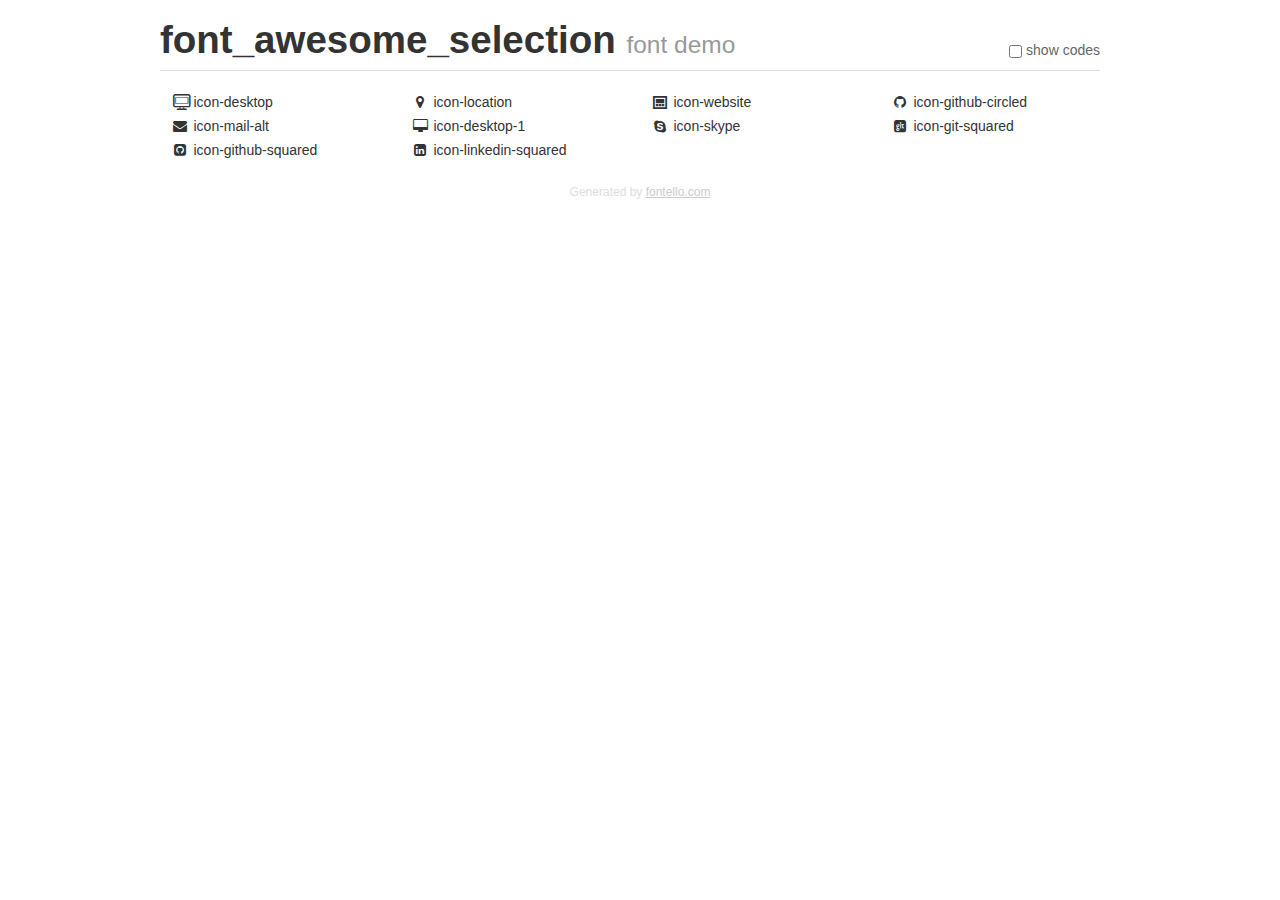
==== fonts/font_awesome_selection/demo.html @ 909dfe30 "filled the contacts section" ====
<!DOCTYPE html>
<html>
  <head><!--[if lt IE 9]><script language="javascript" type="text/javascript" src="//html5shim.googlecode.com/svn/trunk/html5.js"></script><![endif]-->
    <meta charset="UTF-8"><style>/*
 * Bootstrap v2.2.1
 *
 * Copyright 2012 Twitter, Inc
 * Licensed under the Apache License v2.0
 * http://www.apache.org/licenses/LICENSE-2.0
 *
 * Designed and built with all the love in the world @twitter by @mdo and @fat.
 */
.clearfix {
  *zoom: 1;
}
.clearfix:before,
.clearfix:after {
  display: table;
  content: "";
  line-height: 0;
}
.clearfix:after {
  clear: both;
}
html {
  font-size: 100%;
  -webkit-text-size-adjust: 100%;
  -ms-text-size-adjust: 100%;
}
a:focus {
  outline: thin dotted #333;
  outline: 5px auto -webkit-focus-ring-color;
  outline-offset: -2px;
}
a:hover,
a:active {
  outline: 0;
}
button,
input,
select,
textarea {
  margin: 0;
  font-size: 100%;
  vertical-align: middle;
}
button,
input {
  *overflow: visible;
  line-height: normal;
}
button::-moz-focus-inner,
input::-moz-focus-inner {
  padding: 0;
  border: 0;
}
body {
  margin: 0;
  font-family: "Helvetica Neue", Helvetica, Arial, sans-serif;
  font-size: 14px;
  line-height: 20px;
  color: #333;
  background-color: #fff;
}
a {
  color: #08c;
  text-decoration: none;
}
a:hover {
  color: #005580;
  text-decoration: underline;
}
.row {
  margin-left: -20px;
  *zoom: 1;
}
.row:before,
.row:after {
  display: table;
  content: "";
  line-height: 0;
}
.row:after {
  clear: both;
}
[class*="span"] {
  float: left;
  min-height: 1px;
  margin-left: 20px;
}
.container,
.navbar-static-top .container,
.navbar-fixed-top .container,
.navbar-fixed-bottom .container {
  width: 940px;
}
.span12 {
  width: 940px;
}
.span11 {
  width: 860px;
}
.span10 {
  width: 780px;
}
.span9 {
  width: 700px;
}
.span8 {
  width: 620px;
}
.span7 {
  width: 540px;
}
.span6 {
  width: 460px;
}
.span5 {
  width: 380px;
}
.span4 {
  width: 300px;
}
.span3 {
  width: 220px;
}
.span2 {
  width: 140px;
}
.span1 {
  width: 60px;
}
[class*="span"].pull-right,
.row-fluid [class*="span"].pull-right {
  float: right;
}
.container {
  margin-right: auto;
  margin-left: auto;
  *zoom: 1;
}
.container:before,
.container:after {
  display: table;
  content: "";
  line-height: 0;
}
.container:after {
  clear: both;
}
p {
  margin: 0 0 10px;
}
.lead {
  margin-bottom: 20px;
  font-size: 21px;
  font-weight: 200;
  line-height: 30px;
}
small {
  font-size: 85%;
}
h1 {
  margin: 10px 0;
  font-family: inherit;
  font-weight: bold;
  line-height: 20px;
  color: inherit;
  text-rendering: optimizelegibility;
}
h1 small {
  font-weight: normal;
  line-height: 1;
  color: #999;
}
h1 {
  line-height: 40px;
}
h1 {
  font-size: 38.5px;
}
h1 small {
  font-size: 24.5px;
}
body {
  margin-top: 90px;
}
.header {
  position: fixed;
  top: 0;
  left: 50%;
  margin-left: -480px;
  background-color: #fff;
  border-bottom: 1px solid #ddd;
  padding-top: 10px;
  z-index: 10;
}
.footer {
  color: #ddd;
  font-size: 12px;
  text-align: center;
  margin-top: 20px;
}
.footer a {
  color: #ccc;
  text-decoration: underline;
}
.the-icons {
  font-size: 14px;
  line-height: 24px;
}
.switch {
  position: absolute;
  right: 0;
  bottom: 10px;
  color: #666;
}
.switch input {
  margin-right: 0.3em;
}
.codesOn .i-name {
  display: none;
}
.codesOn .i-code {
  display: inline;
}
.i-code {
  display: none;
}
@font-face {
      font-family: 'font_awesome_selection';
      src: url('./font/font_awesome_selection.eot?72471052');
      src: url('./font/font_awesome_selection.eot?72471052#iefix') format('embedded-opentype'),
           url('./font/font_awesome_selection.woff?72471052') format('woff'),
           url('./font/font_awesome_selection.ttf?72471052') format('truetype'),
           url('./font/font_awesome_selection.svg?72471052#font_awesome_selection') format('svg');
      font-weight: normal;
      font-style: normal;
    }
     
     
    .demo-icon
    {
      font-family: "font_awesome_selection";
      font-style: normal;
      font-weight: normal;
      speak: never;
     
      display: inline-block;
      text-decoration: inherit;
      width: 1em;
      margin-right: .2em;
      text-align: center;
      /* opacity: .8; */
     
      /* For safety - reset parent styles, that can break glyph codes*/
      font-variant: normal;
      text-transform: none;
     
      /* fix buttons height, for twitter bootstrap */
      line-height: 1em;
     
      /* Animation center compensation - margins should be symmetric */
      /* remove if not needed */
      margin-left: .2em;
     
      /* You can be more comfortable with increased icons size */
      /* font-size: 120%; */
     
      /* Font smoothing. That was taken from TWBS */
      -webkit-font-smoothing: antialiased;
      -moz-osx-font-smoothing: grayscale;
     
      /* Uncomment for 3D effect */
      /* text-shadow: 1px 1px 1px rgba(127, 127, 127, 0.3); */
    }
     </style>
    <link rel="stylesheet" href="css/animation.css"><!--[if IE 7]><link rel="stylesheet" href="css/" + font.fontname + "-ie7.css"><![endif]-->
    <script>
      function toggleCodes(on) {
        var obj = document.getElementById('icons');
      
        if (on) {
          obj.className += ' codesOn';
        } else {
          obj.className = obj.className.replace(' codesOn', '');
        }
      }
      
    </script>
  </head>
  <body>
    <div class="container header">
      <h1>font_awesome_selection <small>font demo</small></h1>
      <label class="switch">
        <input type="checkbox" onclick="toggleCodes(this.checked)">show codes
      </label>
    </div>
    <div class="container" id="icons">
      <div class="row">
        <div class="the-icons span3" title="Code: 0xe800"><i class="demo-icon icon-desktop">&#xe800;</i> <span class="i-name">icon-desktop</span><span class="i-code">0xe800</span></div>
        <div class="the-icons span3" title="Code: 0xe801"><i class="demo-icon icon-location">&#xe801;</i> <span class="i-name">icon-location</span><span class="i-code">0xe801</span></div>
        <div class="the-icons span3" title="Code: 0xe802"><i class="demo-icon icon-website">&#xe802;</i> <span class="i-name">icon-website</span><span class="i-code">0xe802</span></div>
        <div class="the-icons span3" title="Code: 0xf09b"><i class="demo-icon icon-github-circled">&#xf09b;</i> <span class="i-name">icon-github-circled</span><span class="i-code">0xf09b</span></div>
      </div>
      <div class="row">
        <div class="the-icons span3" title="Code: 0xf0e0"><i class="demo-icon icon-mail-alt">&#xf0e0;</i> <span class="i-name">icon-mail-alt</span><span class="i-code">0xf0e0</span></div>
        <div class="the-icons span3" title="Code: 0xf108"><i class="demo-icon icon-desktop-1">&#xf108;</i> <span class="i-name">icon-desktop-1</span><span class="i-code">0xf108</span></div>
        <div class="the-icons span3" title="Code: 0xf17e"><i class="demo-icon icon-skype">&#xf17e;</i> <span class="i-name">icon-skype</span><span class="i-code">0xf17e</span></div>
        <div class="the-icons span3" title="Code: 0xf1d2"><i class="demo-icon icon-git-squared">&#xf1d2;</i> <span class="i-name">icon-git-squared</span><span class="i-code">0xf1d2</span></div>
      </div>
      <div class="row">
        <div class="the-icons span3" title="Code: 0xf300"><i class="demo-icon icon-github-squared">&#xf300;</i> <span class="i-name">icon-github-squared</span><span class="i-code">0xf300</span></div>
        <div class="the-icons span3" title="Code: 0xf30c"><i class="demo-icon icon-linkedin-squared">&#xf30c;</i> <span class="i-name">icon-linkedin-squared</span><span class="i-code">0xf30c</span></div>
      </div>
    </div>
    <div class="container footer">Generated by <a href="http://fontello.com">fontello.com</a></div>
  </body>
</html>
---- fonts/font_awesome_selection/css/animation.css ----
/*
   Animation example, for spinners
*/
.animate-spin {
  -moz-animation: spin 2s infinite linear;
  -o-animation: spin 2s infinite linear;
  -webkit-animation: spin 2s infinite linear;
  animation: spin 2s infinite linear;
  display: inline-block;
}
@-moz-keyframes spin {
  0% {
    -moz-transform: rotate(0deg);
    -o-transform: rotate(0deg);
    -webkit-transform: rotate(0deg);
    transform: rotate(0deg);
  }

  100% {
    -moz-transform: rotate(359deg);
    -o-transform: rotate(359deg);
    -webkit-transform: rotate(359deg);
    transform: rotate(359deg);
  }
}
@-webkit-keyframes spin {
  0% {
    -moz-transform: rotate(0deg);
    -o-transform: rotate(0deg);
    -webkit-transform: rotate(0deg);
    transform: rotate(0deg);
  }

  100% {
    -moz-transform: rotate(359deg);
    -o-transform: rotate(359deg);
    -webkit-transform: rotate(359deg);
    transform: rotate(359deg);
  }
}
@-o-keyframes spin {
  0% {
    -moz-transform: rotate(0deg);
    -o-transform: rotate(0deg);
    -webkit-transform: rotate(0deg);
    transform: rotate(0deg);
  }

  100% {
    -moz-transform: rotate(359deg);
    -o-transform: rotate(359deg);
    -webkit-transform: rotate(359deg);
    transform: rotate(359deg);
  }
}
@-ms-keyframes spin {
  0% {
    -moz-transform: rotate(0deg);
    -o-transform: rotate(0deg);
    -webkit-transform: rotate(0deg);
    transform: rotate(0deg);
  }

  100% {
    -moz-transform: rotate(359deg);
    -o-transform: rotate(359deg);
    -webkit-transform: rotate(359deg);
    transform: rotate(359deg);
  }
}
@keyframes spin {
  0% {
    -moz-transform: rotate(0deg);
    -o-transform: rotate(0deg);
    -webkit-transform: rotate(0deg);
    transform: rotate(0deg);
  }

  100% {
    -moz-transform: rotate(359deg);
    -o-transform: rotate(359deg);
    -webkit-transform: rotate(359deg);
    transform: rotate(359deg);
  }
}
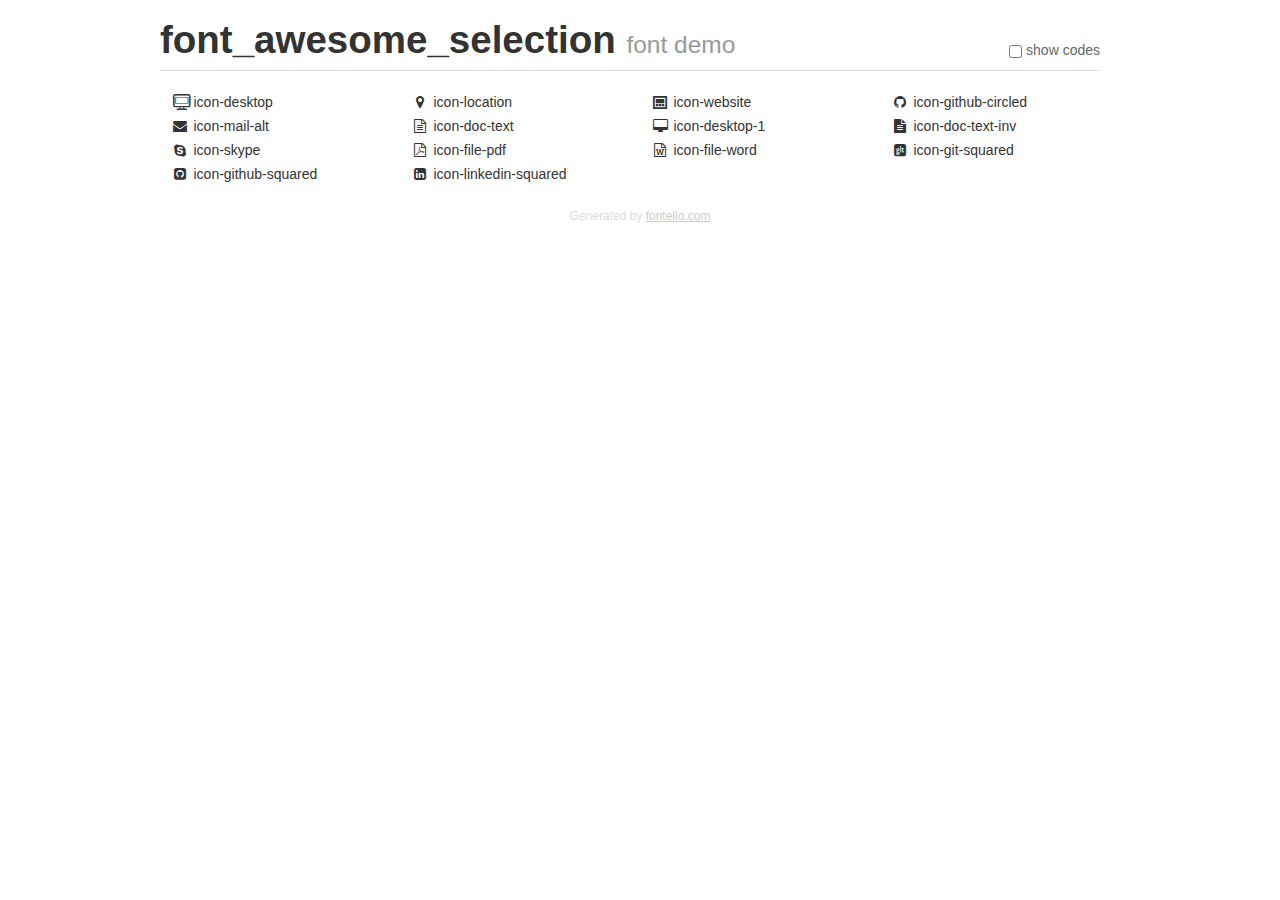
==== commit 067c17d5: "filled the resume section; added icons for portfolio project links (website and github)" ====
--- a/fonts/font_awesome_selection/demo.html
+++ b/fonts/font_awesome_selection/demo.html
@@ -229,11 +229,11 @@
 }
 @font-face {
       font-family: 'font_awesome_selection';
-      src: url('./font/font_awesome_selection.eot?72471052');
-      src: url('./font/font_awesome_selection.eot?72471052#iefix') format('embedded-opentype'),
-           url('./font/font_awesome_selection.woff?72471052') format('woff'),
-           url('./font/font_awesome_selection.ttf?72471052') format('truetype'),
-           url('./font/font_awesome_selection.svg?72471052#font_awesome_selection') format('svg');
+      src: url('./font/font_awesome_selection.eot?40117803');
+      src: url('./font/font_awesome_selection.eot?40117803#iefix') format('embedded-opentype'),
+           url('./font/font_awesome_selection.woff?40117803') format('woff'),
+           url('./font/font_awesome_selection.ttf?40117803') format('truetype'),
+           url('./font/font_awesome_selection.svg?40117803#font_awesome_selection') format('svg');
       font-weight: normal;
       font-style: normal;
     }
@@ -305,8 +305,14 @@
       </div>
       <div class="row">
         <div class="the-icons span3" title="Code: 0xf0e0"><i class="demo-icon icon-mail-alt">&#xf0e0;</i> <span class="i-name">icon-mail-alt</span><span class="i-code">0xf0e0</span></div>
+        <div class="the-icons span3" title="Code: 0xf0f6"><i class="demo-icon icon-doc-text">&#xf0f6;</i> <span class="i-name">icon-doc-text</span><span class="i-code">0xf0f6</span></div>
         <div class="the-icons span3" title="Code: 0xf108"><i class="demo-icon icon-desktop-1">&#xf108;</i> <span class="i-name">icon-desktop-1</span><span class="i-code">0xf108</span></div>
+        <div class="the-icons span3" title="Code: 0xf15c"><i class="demo-icon icon-doc-text-inv">&#xf15c;</i> <span class="i-name">icon-doc-text-inv</span><span class="i-code">0xf15c</span></div>
+      </div>
+      <div class="row">
         <div class="the-icons span3" title="Code: 0xf17e"><i class="demo-icon icon-skype">&#xf17e;</i> <span class="i-name">icon-skype</span><span class="i-code">0xf17e</span></div>
+        <div class="the-icons span3" title="Code: 0xf1c1"><i class="demo-icon icon-file-pdf">&#xf1c1;</i> <span class="i-name">icon-file-pdf</span><span class="i-code">0xf1c1</span></div>
+        <div class="the-icons span3" title="Code: 0xf1c2"><i class="demo-icon icon-file-word">&#xf1c2;</i> <span class="i-name">icon-file-word</span><span class="i-code">0xf1c2</span></div>
         <div class="the-icons span3" title="Code: 0xf1d2"><i class="demo-icon icon-git-squared">&#xf1d2;</i> <span class="i-name">icon-git-squared</span><span class="i-code">0xf1d2</span></div>
       </div>
       <div class="row">
